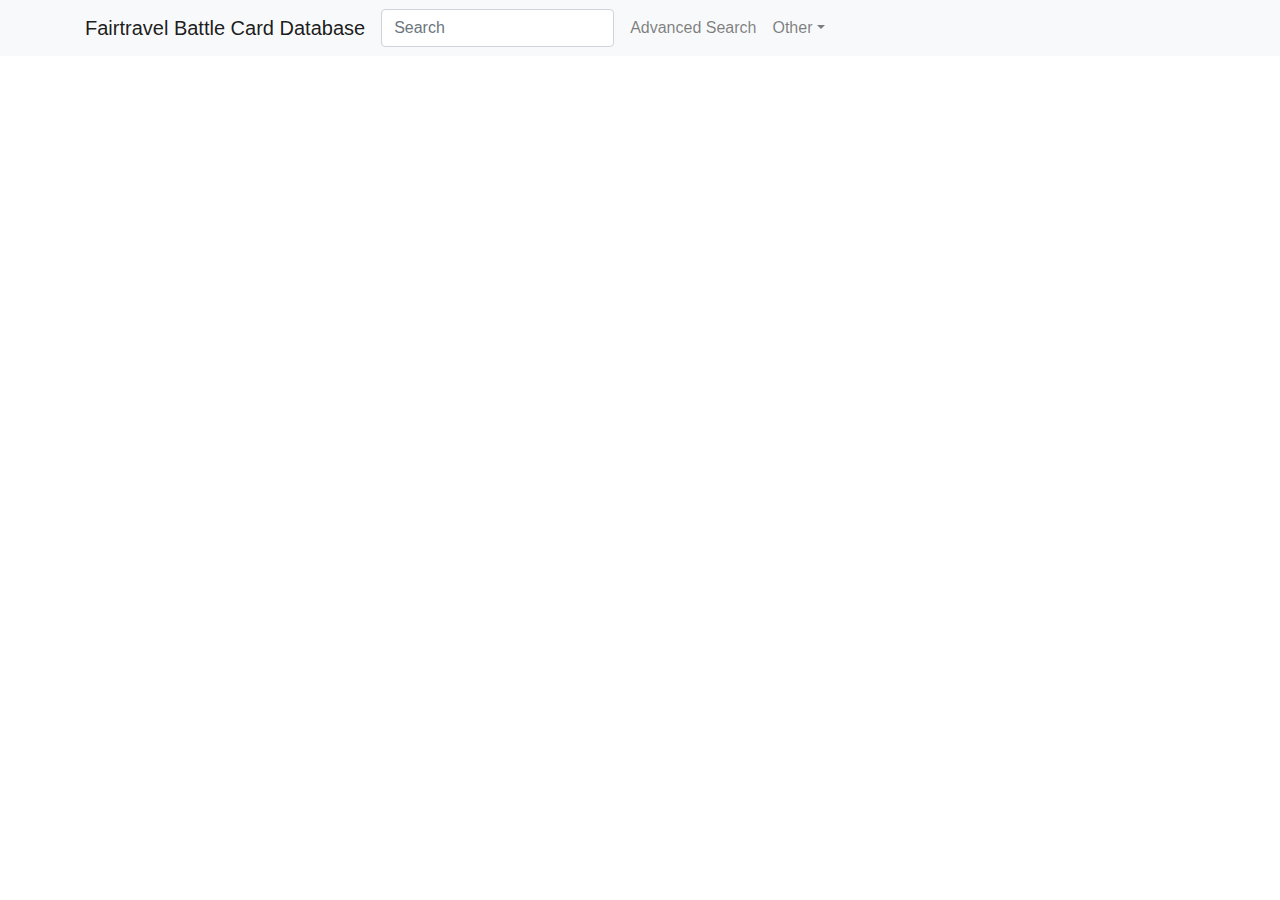
==== index.html @ dca49dcb "Initial commit;" ====
<!DOCTYPE html>
<html lang="en">

  <head>

    <meta charset="utf-8">
    <meta name="viewport" content="width=device-width, initial-scale=1, shrink-to-fit=no">
    <meta name="description" content="">
    <meta name="author" content="">

    <title>Card Game Database</title>

    <!-- Bootstrap core CSS -->
    <link href="vendor/bootstrap/css/bootstrap.min.css" rel="stylesheet">

    <!-- Custom styles for this template -->
    <style>
      body {
        padding-top: 54px;
      }
      @media (min-width: 992px) {
        body {
          padding-top: 56px;
        }
      }

    </style>

	<link href="css/custom.css" rel="stylesheet">

	</head>

  <body>

    <!-- Navigation -->
    <nav class="navbar navbar-expand-lg navbar-light bg-light fixed-top">
      <div class="container">
        <a class="navbar-brand" href="#">Card Game Database</a>
        <button class="navbar-toggler" type="button" data-toggle="collapse" data-target="#navbarResponsive" aria-controls="navbarResponsive" aria-expanded="false" aria-label="Toggle navigation">
          <span class="navbar-toggler-icon"></span>
        </button>
        <div class="collapse navbar-collapse" id="navbarResponsive">
        </div>
      </div>
    </nav>

    <!-- Page Content -->
    <div class="container">
      <div class="row">
        <div class="col-lg-12 text-center">
        </div>
      </div>
    </div>

    <!-- Bootstrap core JavaScript -->
    <script src="vendor/jquery/jquery.min.js"></script>
	<script src="vendor/tether/tether.min.js"></script>
    <script src="vendor/bootstrap/js/bootstrap.bundle.min.js"></script>
	<script src="lib/common.js"></script>

  </body>

</html>
---- css/custom.css ----
.row-fluid {
  width: 100%;
  *zoom: 1;
}

.row-fluid:before,
.row-fluid:after {
  display: table;
  line-height: 0;
  content: "";
}

.row-fluid:after {
  clear: both;
}

.row-fluid [class*="span"] {
  display: block;
  float: left;
  width: 100%;
  min-height: 30px;
  margin-left: 2.127659574468085%;
  *margin-left: 2.074468085106383%;
  -webkit-box-sizing: border-box;
     -moz-box-sizing: border-box;
          box-sizing: border-box;
}

.row-fluid [class*="span"]:first-child {
  margin-left: 0;
}

.row-fluid .controls-row [class*="span"] + [class*="span"] {
  margin-left: 2.127659574468085%;
}

.row-fluid .span12 {
  width: 100%;
  *width: 99.94680851063829%;
}

.row-fluid .span11 {
  width: 91.48936170212765%;
  *width: 91.43617021276594%;
}

.row-fluid .span10 {
  width: 82.97872340425532%;
  *width: 82.92553191489361%;
}

.row-fluid .span9 {
  width: 74.46808510638297%;
  *width: 74.41489361702126%;
}

.row-fluid .span8 {
  width: 65.95744680851064%;
  *width: 65.90425531914893%;
}

.row-fluid .span7 {
  width: 57.44680851063829%;
  *width: 57.39361702127659%;
}

.row-fluid .span6 {
  width: 48.93617021276595%;
  *width: 48.88297872340425%;
}

.row-fluid .span5 {
  width: 40.42553191489362%;
  *width: 40.37234042553192%;
}

.row-fluid .span4 {
  width: 31.914893617021278%;
  *width: 31.861702127659576%;
}

.row-fluid .span3 {
  width: 23.404255319148934%;
  *width: 23.351063829787233%;
}

.row-fluid .span2 {
  width: 14.893617021276595%;
  *width: 14.840425531914894%;
}

.row-fluid .span1 {
  width: 6.382978723404255%;
  *width: 6.329787234042553%;
}

.pull-left {
    float: left;
}

.rulespop {
  text-decoration: none;
  border-bottom:1px dotted;
  cursor:help; 
}

.cardfront {
  position: relative;
  margin: 15px 0;
  padding: 19px 19px 19px;
  *padding-top: 19px;
  background-color: #fff;
  border: 1px solid #ddd;
  -webkit-border-radius: 4px;
     -moz-border-radius: 4px;
          border-radius: 4px;
}

.cardfront + .prettyprint {
  margin-top: -20px;
  padding-top: 15px;
}

.cardfront > p:last-child {
  margin-bottom: 0;
}
.cardfront .table,
.cardfront .progress,
.cardfront .well,
.cardfront .alert,
.cardfront .hero-unit,
.cardfront .pagination,
.cardfront .navbar,
.cardfront > .nav,
.cardfront blockquote {
  margin-bottom: 5px;
}
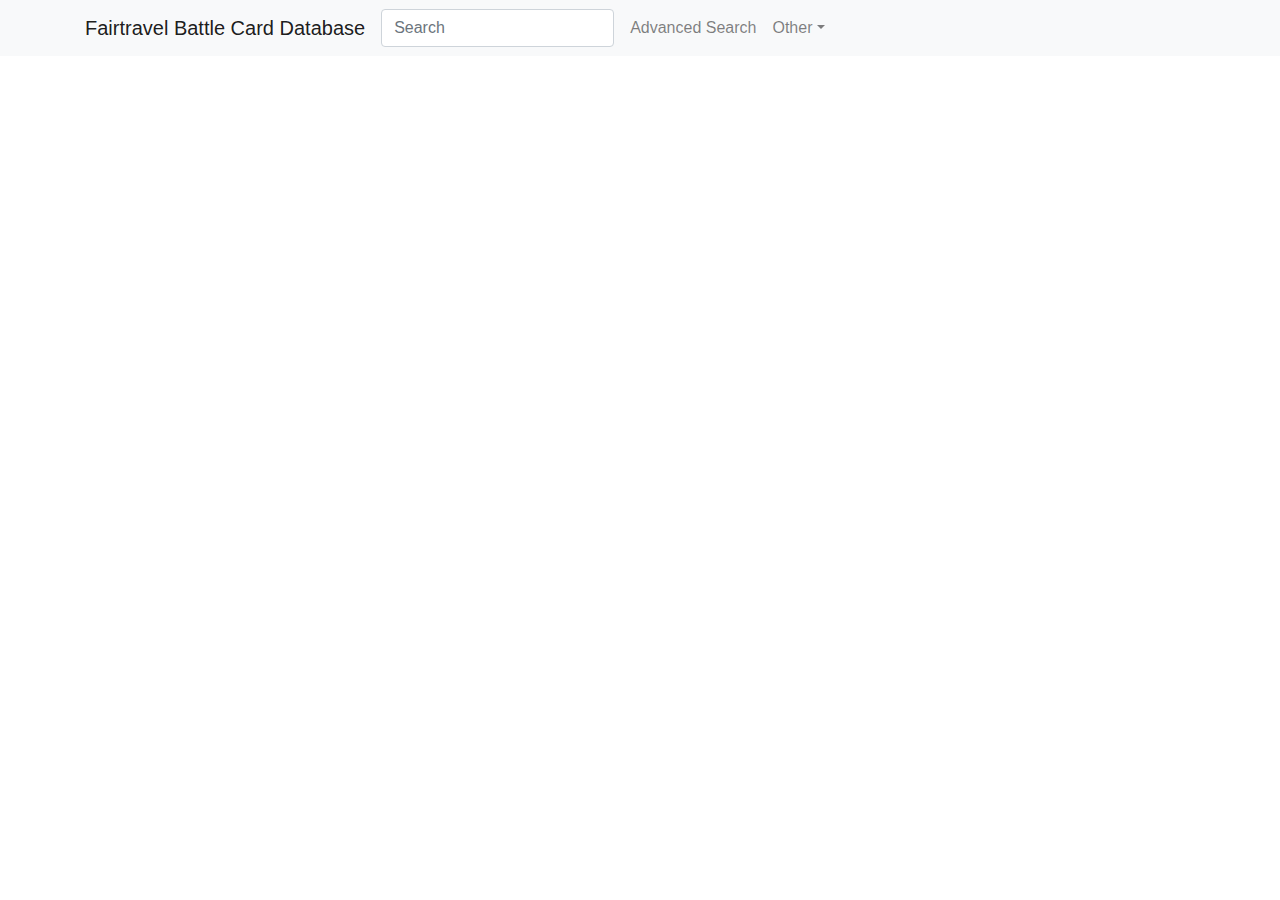
==== commit 2771d1bf: "Minor refactoring and bugfixes;" ====
--- a/index.html
+++ b/index.html
@@ -52,11 +52,13 @@
       </div>
     </div>
 
-    <!-- Bootstrap core JavaScript -->
-    <script src="vendor/jquery/jquery.min.js"></script>
-	<script src="vendor/tether/tether.min.js"></script>
-    <script src="vendor/bootstrap/js/bootstrap.bundle.min.js"></script>
-	<script src="lib/common.js"></script>
+  <!-- Bootstrap core JavaScript -->
+  <script src="vendor/jquery/jquery.min.js"></script>
+  <script src="vendor/tether/tether.min.js"></script>
+  <script src="vendor/bootstrap/js/bootstrap.bundle.min.js"></script>
+  <script src="vendor/handlebars/handlebars.min-latest.js"></script>
+  <script src="lib/cgf.js"></script>
+  <script src="lib/common.js"></script>
 
   </body>
 
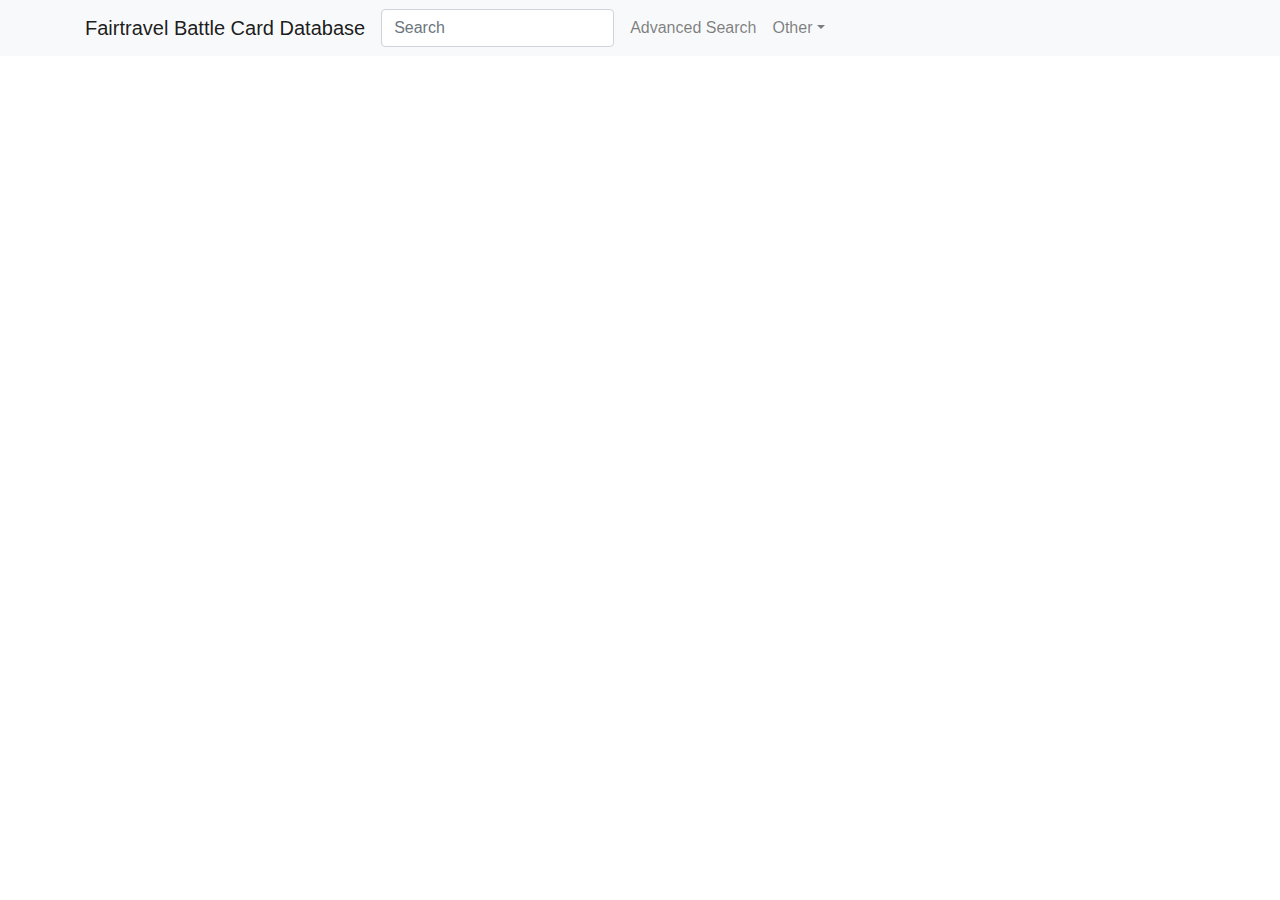
==== commit 64fceaf7: "Simplified database template;" ====
--- a/index.html
+++ b/index.html
@@ -1,4 +1,4 @@
-<!DOCTYPE html>
+﻿<!DOCTYPE html>
 <html lang="en">
 
   <head>
@@ -8,7 +8,7 @@
     <meta name="description" content="">
     <meta name="author" content="">
 
-    <title>Card Game Database</title>
+    <title></title>
 
     <!-- Bootstrap core CSS -->
     <link href="vendor/bootstrap/css/bootstrap.min.css" rel="stylesheet">
@@ -35,7 +35,7 @@
     <!-- Navigation -->
     <nav class="navbar navbar-expand-lg navbar-light bg-light fixed-top">
       <div class="container">
-        <a class="navbar-brand" href="#">Card Game Database</a>
+        <a class="navbar-brand" href="#"></a>
         <button class="navbar-toggler" type="button" data-toggle="collapse" data-target="#navbarResponsive" aria-controls="navbarResponsive" aria-expanded="false" aria-label="Toggle navigation">
           <span class="navbar-toggler-icon"></span>
         </button>
